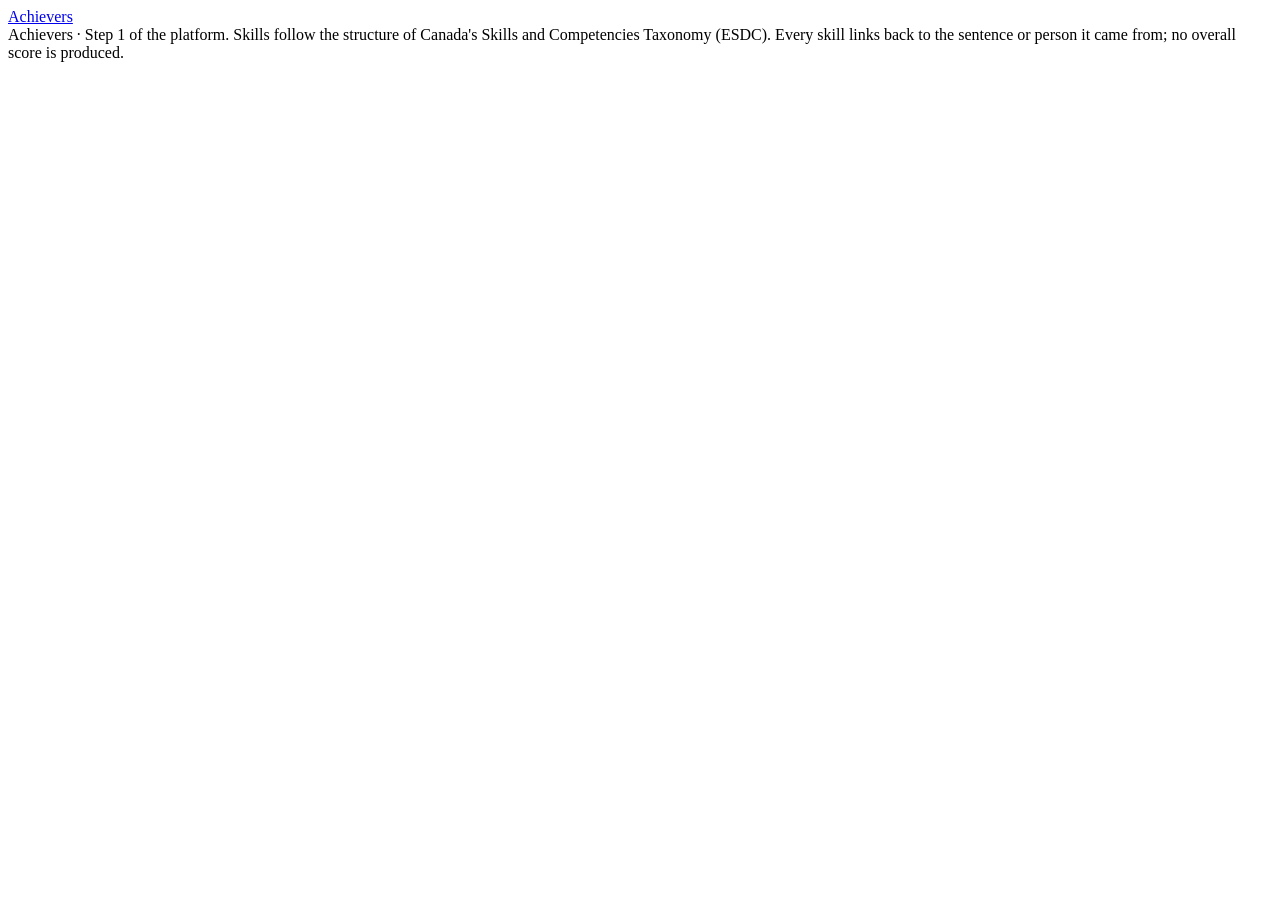
==== index.html @ 45f2de4f "Add files via upload" ====
<!doctype html>
<html lang="en">
<head>
  <meta charset="utf-8">
  <meta name="viewport" content="width=device-width,initial-scale=1,viewport-fit=cover">
  <title>Achievers</title>
  <meta name="description" content="Build an evidence-based Skill Fingerprint from your CV and the people you have worked with.">
  <link rel="preconnect" href="https://fonts.googleapis.com">
  <link rel="stylesheet" href="https://fonts.googleapis.com/css2?family=Bricolage+Grotesque:opsz,wght@12..96,500;12..96,700&family=IBM+Plex+Sans:wght@400;500;600&family=IBM+Plex+Mono:wght@400;500&display=swap">
  <link rel="stylesheet" href="/src/style.css">
</head>
<body>
  <header><div class="wrap bar">
    <a class="brand" href="#fingerprint"><i aria-hidden="true"></i>Achievers</a>
    <nav class="steps" id="nav" hidden>
      <a href="#register"><b>1</b>Register</a>
      <a href="#fingerprint"><b>✦</b>Skill Fingerprint</a>
      <span class="soon"><b>2</b>Develop</span>
      <span class="soon"><b>3</b>Demonstrate</span>
      <span class="soon"><b>4</b>Connect</span>
    </nav>
    <div class="who" id="who"></div>
  </div></header>
  <main class="wrap" id="view"></main>
  <footer class="wrap">Achievers · Step 1 of the platform. Skills follow the structure of Canada's Skills and Competencies Taxonomy (ESDC). Every skill links back to the sentence or person it came from; no overall score is produced.</footer>
  <script type="module" src="/src/main.js"></script>
</body>
</html>
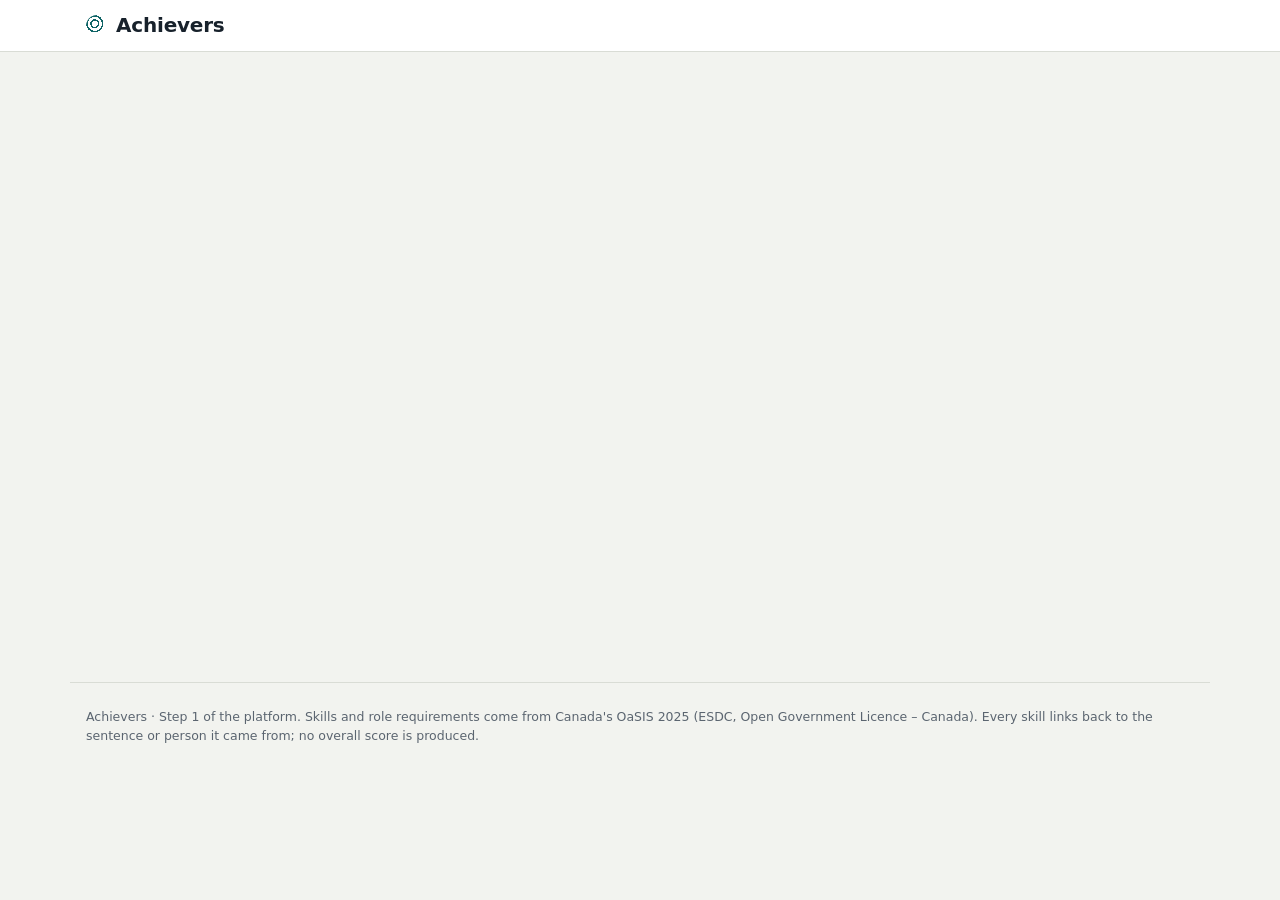
==== commit 66708eab: "Add files via upload" ====
--- a/index.html
+++ b/index.html
@@ -22,7 +22,7 @@
     <div class="who" id="who"></div>
   </div></header>
   <main class="wrap" id="view"></main>
-  <footer class="wrap">Achievers · Step 1 of the platform. Skills follow the structure of Canada's Skills and Competencies Taxonomy (ESDC). Every skill links back to the sentence or person it came from; no overall score is produced.</footer>
+  <footer class="wrap">Achievers · Step 1 of the platform. Skills and role requirements come from Canada's OaSIS 2025 (ESDC, Open Government Licence – Canada). Every skill links back to the sentence or person it came from; no overall score is produced.</footer>
   <script type="module" src="/src/main.js"></script>
 </body>
 </html>
--- a/src/style.css
+++ b/src/style.css
@@ -0,0 +1,130 @@
+/* Layout: sticky journey bar over a two-column workspace that stacks on phones */
+:root{
+  --bg:#F2F3EF; --surface:#FFFFFF; --sunk:#E8EAE4; --ink:#17212B; --muted:#5B6570; --line:#D9DCD5;
+  --accent:#0F6466; --accent-ink:#FFFFFF; --accent-soft:#DCEDEB;
+  --s-cv:#5E7184; --s-self:#8A8F98; --s-peer:#7C4DDB; --s-practice:#B9770A; --s-contribution:#2A72C9; --s-assessed:#18865A;
+  --ok:#18865A; --part:#B9770A; --miss:#B4412F;
+  --font-display:"Bricolage Grotesque",ui-sans-serif,system-ui,sans-serif;
+  --font-body:"IBM Plex Sans",ui-sans-serif,system-ui,-apple-system,sans-serif;
+  --font-mono:"IBM Plex Mono",ui-monospace,Menlo,monospace;
+  color-scheme:light;
+}
+@media (prefers-color-scheme: dark){:root{
+  --bg:#11161B; --surface:#192027; --sunk:#0D1115; --ink:#E7EBEE; --muted:#97A2AC; --line:#29323B;
+  --accent:#45B8B2; --accent-ink:#0B1416; --accent-soft:#16312F;
+  --s-cv:#8FA3B7; --s-self:#9AA0A8; --s-peer:#A88BF0; --s-practice:#E2A63C; --s-contribution:#62A3EE; --s-assessed:#45C08A;
+  --ok:#45C08A; --part:#E2A63C; --miss:#EE7A66; color-scheme:dark}}
+*{box-sizing:border-box}
+html,body{margin:0}
+body{background:var(--bg);color:var(--ink);font-family:var(--font-body);font-size:15px;line-height:1.55}
+[hidden]{display:none!important}
+img{max-width:100%}
+a{color:var(--accent)}
+.wrap{max-width:1140px;margin:0 auto;padding-left:max(16px,env(safe-area-inset-left,0px));padding-right:max(16px,env(safe-area-inset-right,0px))}
+header{position:sticky;top:0;z-index:5;background:var(--surface);border-bottom:1px solid var(--line)}
+.bar{display:flex;align-items:center;gap:16px;padding-block:10px;flex-wrap:wrap}
+.brand{font-family:var(--font-display);font-weight:700;font-size:20px;letter-spacing:-.01em;display:flex;align-items:center;gap:8px;color:var(--ink);text-decoration:none}
+.brand i{width:22px;height:22px;border-radius:50%;background:radial-gradient(circle at 40% 40%,transparent 0 3px,var(--accent) 3px 4.5px,transparent 4.5px 7px,var(--accent) 7px 8.5px,transparent 8.5px)}
+nav.steps{display:flex;gap:4px;flex:1;flex-wrap:wrap;min-width:0}
+nav.steps a,nav.steps .soon{display:flex;align-items:center;gap:7px;padding:7px 11px;border-radius:8px;color:var(--muted);text-decoration:none;font-weight:500;font-size:14px}
+nav.steps a:hover{background:var(--sunk);color:var(--ink)}
+nav.steps a[aria-current="page"]{background:var(--accent-soft);color:var(--ink)}
+nav.steps .soon{opacity:.5;cursor:default}
+nav.steps b{font-family:var(--font-mono);font-size:11px;font-weight:500;color:var(--accent)}
+.who{display:flex;gap:8px;align-items:center;font-size:13px;color:var(--muted);margin-left:auto}
+main{padding-block:28px 64px;min-height:70vh}
+h1,h2,h3{font-family:var(--font-display);letter-spacing:-.015em;text-wrap:balance;margin:0}
+h1{font-size:clamp(26px,4vw,38px);line-height:1.1;font-weight:700}
+h2{font-size:21px;font-weight:700}
+h3{font-size:16px;font-weight:700}
+.eyebrow{font-family:var(--font-mono);font-size:11.5px;letter-spacing:.08em;text-transform:uppercase;color:var(--accent);font-weight:500}
+.lede{color:var(--muted);max-width:62ch;margin:8px 0 0}
+.head{display:flex;justify-content:space-between;gap:16px;align-items:end;flex-wrap:wrap;margin-bottom:22px}
+.grid{display:grid;gap:18px}
+.g2{grid-template-columns:minmax(0,1.15fr) minmax(0,1fr)}
+.g-side{grid-template-columns:minmax(260px,.8fr) minmax(0,2fr)}
+@media (max-width:860px){.g2,.g-side{grid-template-columns:minmax(0,1fr)}}
+.card{background:var(--surface);border:1px solid var(--line);border-radius:12px;padding:20px;min-width:0}
+.card.flat{background:transparent;border-style:dashed}
+.stack{display:flex;flex-direction:column;gap:12px}
+.row{display:flex;gap:10px;flex-wrap:wrap;align-items:center}
+.between{justify-content:space-between}
+label{font-weight:600;font-size:13.5px;display:block;margin-bottom:5px}
+label .opt{font-weight:400;color:var(--muted)}
+.hint{color:var(--muted);font-size:13px;margin:0}
+input[type=text],input[type=email],input[type=password],textarea,select{width:100%;font:inherit;color:var(--ink);background:var(--bg);border:1px solid var(--line);border-radius:8px;padding:9px 11px}
+textarea{min-height:110px;resize:vertical;font-size:14px}
+:focus-visible{outline:2px solid var(--accent);outline-offset:2px}
+button,.btn{font:inherit;font-weight:600;font-size:14px;border-radius:8px;padding:9px 15px;cursor:pointer;border:1px solid var(--line);background:var(--surface);color:var(--ink);text-decoration:none;display:inline-block}
+button:hover,.btn:hover{border-color:var(--muted)}
+button.primary,.btn.primary{background:var(--accent);border-color:var(--accent);color:var(--accent-ink)}
+button.ghost{background:transparent;border-color:transparent;color:var(--accent);padding-inline:6px}
+button:disabled{opacity:.5;cursor:default}
+.drop{border:1.5px dashed var(--line);border-radius:10px;padding:18px;text-align:center;background:var(--bg);cursor:pointer}
+.drop.over{border-color:var(--accent);background:var(--accent-soft)}
+.drop strong{display:block}
+.chip{display:inline-flex;align-items:center;gap:6px;font-family:var(--font-mono);font-size:11px;padding:2px 8px;border-radius:99px;border:1px solid currentColor;white-space:nowrap;font-weight:500}
+.chip::before{content:"";width:6px;height:6px;border-radius:50%;background:currentColor}
+.src-cv{color:var(--s-cv)}.src-self{color:var(--s-self)}.src-peer{color:var(--s-peer)}.src-practice{color:var(--s-practice)}.src-contribution{color:var(--s-contribution)}.src-assessed{color:var(--s-assessed)}
+.pill{font-family:var(--font-mono);font-size:11px;padding:3px 8px;border-radius:6px;background:var(--sunk);color:var(--muted);white-space:nowrap}
+.pill.ok{background:var(--accent-soft);color:var(--accent)}
+.status{font-size:13px;color:var(--muted);min-height:1.4em;margin:0}
+.status.err{color:var(--miss)}
+.banner{display:flex;gap:12px;align-items:center;justify-content:space-between;flex-wrap:wrap;background:var(--accent-soft);border-radius:10px;padding:12px 16px;margin-bottom:20px;font-size:14px}
+.slider{display:grid;grid-template-columns:minmax(0,1fr) 120px minmax(0,1fr);gap:10px;align-items:center;font-size:13px}
+.slider span:last-child{text-align:right}
+.q{padding:10px 0;border-top:1px solid var(--line)}
+.q:first-of-type{border-top:0}
+.opts{display:flex;gap:6px;flex-wrap:wrap;margin-top:6px}
+.opts label{font-weight:400;display:flex;gap:6px;align-items:center;border:1px solid var(--line);border-radius:8px;padding:5px 10px;margin:0;cursor:pointer;font-size:13.5px}
+.linkbox{display:flex;gap:6px}
+.linkbox input{font-family:var(--font-mono);font-size:12px}
+.mono{font-family:var(--font-mono);font-variant-numeric:tabular-nums}
+.muted{color:var(--muted)}
+.spin{display:inline-block;width:12px;height:12px;border:2px solid var(--line);border-top-color:var(--accent);border-radius:50%;animation:sp .8s linear infinite;vertical-align:-1px;margin-right:6px}
+@keyframes sp{to{transform:rotate(360deg)}}
+@media (prefers-reduced-motion:reduce){.spin{animation:none}}
+
+/* welcome */
+.hero{display:grid;grid-template-columns:minmax(0,1.2fr) minmax(0,1fr);gap:32px;align-items:center;padding-block:24px}
+@media (max-width:860px){.hero{grid-template-columns:minmax(0,1fr)}}
+.hero h1{font-size:clamp(34px,6vw,60px);letter-spacing:-.03em}
+.hero ol{padding-left:20px;color:var(--muted);margin:16px 0 0}
+.hero ol li{margin-bottom:4px}
+
+/* fingerprint + tree */
+.fp{display:flex;flex-direction:column;align-items:center;gap:12px}
+.fp canvas{width:100%;max-width:280px;aspect-ratio:1}
+.legend{display:flex;flex-wrap:wrap;gap:6px;justify-content:center}
+.kv{display:grid;grid-template-columns:minmax(0,1fr) auto;gap:6px 12px;font-size:13.5px;width:100%}
+.kv span:nth-child(odd){color:var(--muted)}
+.tree{list-style:none;margin:0;padding:0}
+.tree ul{list-style:none;margin:0;padding:0 0 0 18px;border-left:1px solid var(--line);margin-left:7px}
+.tree > li{padding-block:6px}
+.cat{font-family:var(--font-display);font-weight:700;font-size:17px;margin-bottom:4px}
+.sub{font-family:var(--font-mono);font-size:11.5px;text-transform:uppercase;letter-spacing:.06em;color:var(--muted);padding:10px 0 4px}
+.skill{display:grid;grid-template-columns:minmax(0,1fr) auto auto;gap:10px;align-items:center;padding:7px 0;border-top:1px solid var(--line);position:relative}
+.skill::before{content:"";position:absolute;left:-19px;top:50%;width:14px;border-top:1px solid var(--line)}
+.skill button.name{all:unset;cursor:pointer;font-weight:500;font-size:14px}
+.skill button.name:focus-visible{outline:2px solid var(--accent)}
+.dots{display:flex;gap:4px}
+.dots i{width:10px;height:10px;border-radius:50%;background:var(--sunk);border:1px solid var(--line)}
+.dots i.f{background:var(--accent);border-color:var(--accent)}
+.dots i.r{box-shadow:0 0 0 2px var(--surface),0 0 0 3.5px var(--ink)}
+.st{font-family:var(--font-mono);font-size:11px;min-width:64px;text-align:right}
+.st.meets{color:var(--ok)}.st.partial{color:var(--part)}.st.missing{color:var(--miss)}.st.extra{color:var(--muted)}
+.evlist{grid-column:1/-1;padding:4px 0 6px}
+.ev{display:flex;gap:10px;align-items:flex-start;padding:5px 0;font-size:13.5px}
+.ev .chip{margin-top:2px}
+.ev p{margin:0;min-width:0}
+.exp{border-left:2px solid var(--line);padding-left:12px}
+.exp p{margin:4px 0 0;font-size:13.5px}
+.cover{display:flex;height:10px;border-radius:99px;overflow:hidden;background:var(--sunk);width:100%}
+.cover span{display:block;height:100%}
+footer{color:var(--muted);font-size:12.5px;padding-block:24px;border-top:1px solid var(--line)}
+.gaprow{display:flex;justify-content:space-between;align-items:center;gap:8px;font-size:14px}
+.gaprow button{white-space:nowrap}
+@media (max-width:640px){
+  nav.steps{order:3;flex-basis:100%;flex-wrap:nowrap;overflow-x:auto}
+  nav.steps .soon{display:none}
+}
